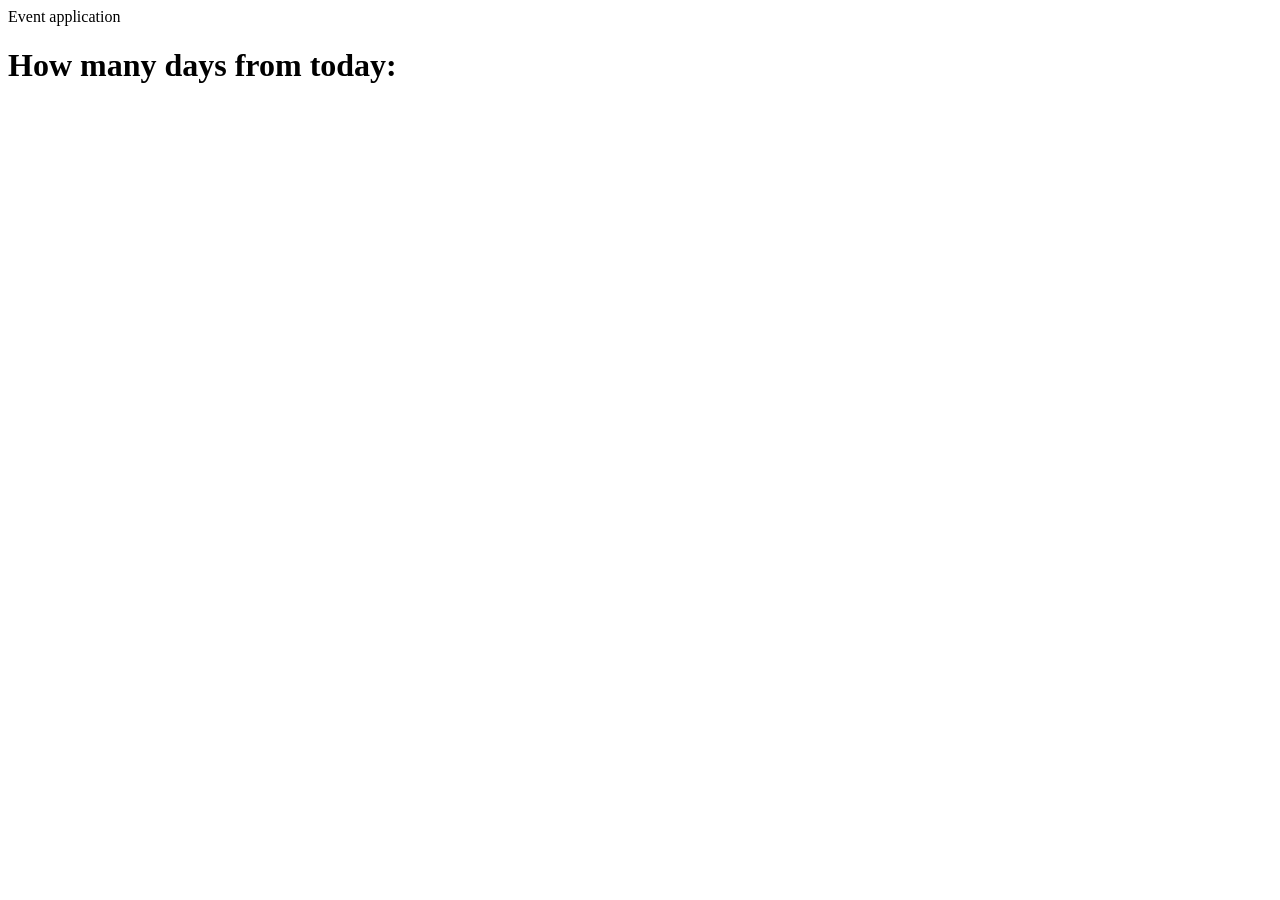
==== indexeventday.html @ c81ee270 "getting time from system" ====
<!DOCTYPE html>
<html>
  <head>
    Event application
  </head>
  <body>
    <header>
      <h1>How many days from today:</h1>
      <output class="timer"> </output>
    </header>
    <script src="eventday.js"></script>
  </body>
</html>
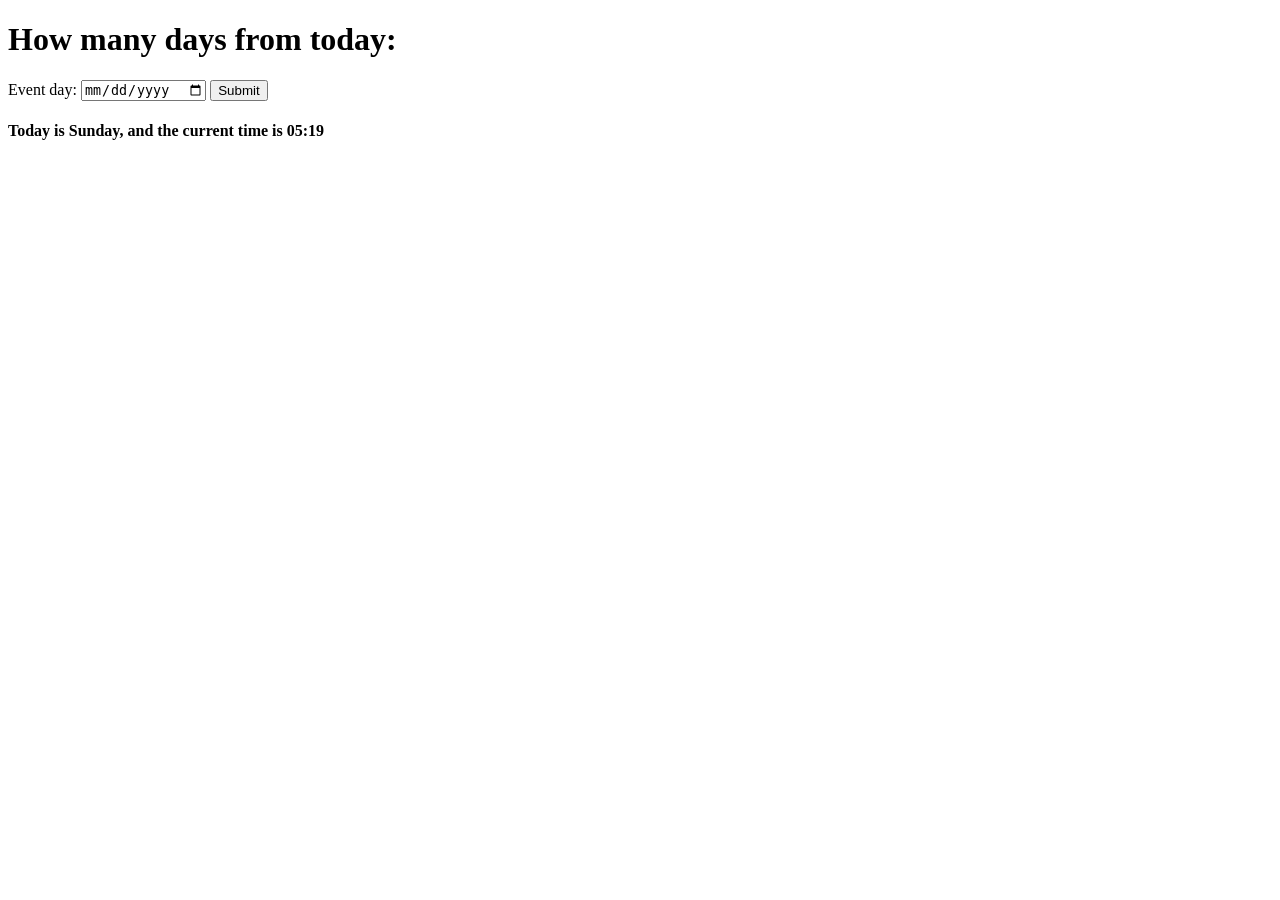
==== commit 9a80a5b8: "event day submit" ====
--- a/indexeventday.html
+++ b/indexeventday.html
@@ -1,12 +1,20 @@
 <!DOCTYPE html>
 <html>
   <head>
-    Event application
+    <title>Event application</title>
   </head>
   <body>
     <header>
       <h1>How many days from today:</h1>
-      <output class="timer"> </output>
+      <div id="output">
+        <form id="eventForm" action="/action_page.php">
+          <label for="eventday">Event day:</label>
+          <input type="date" id="birthday" name="birthday" />
+          <input type="submit" value="Submit" />
+        </form>
+        <p id="result"></p>
+        <h4 class="fulltime" name="time" type="text"></h4>
+      </div>
     </header>
     <script src="eventday.js"></script>
   </body>
